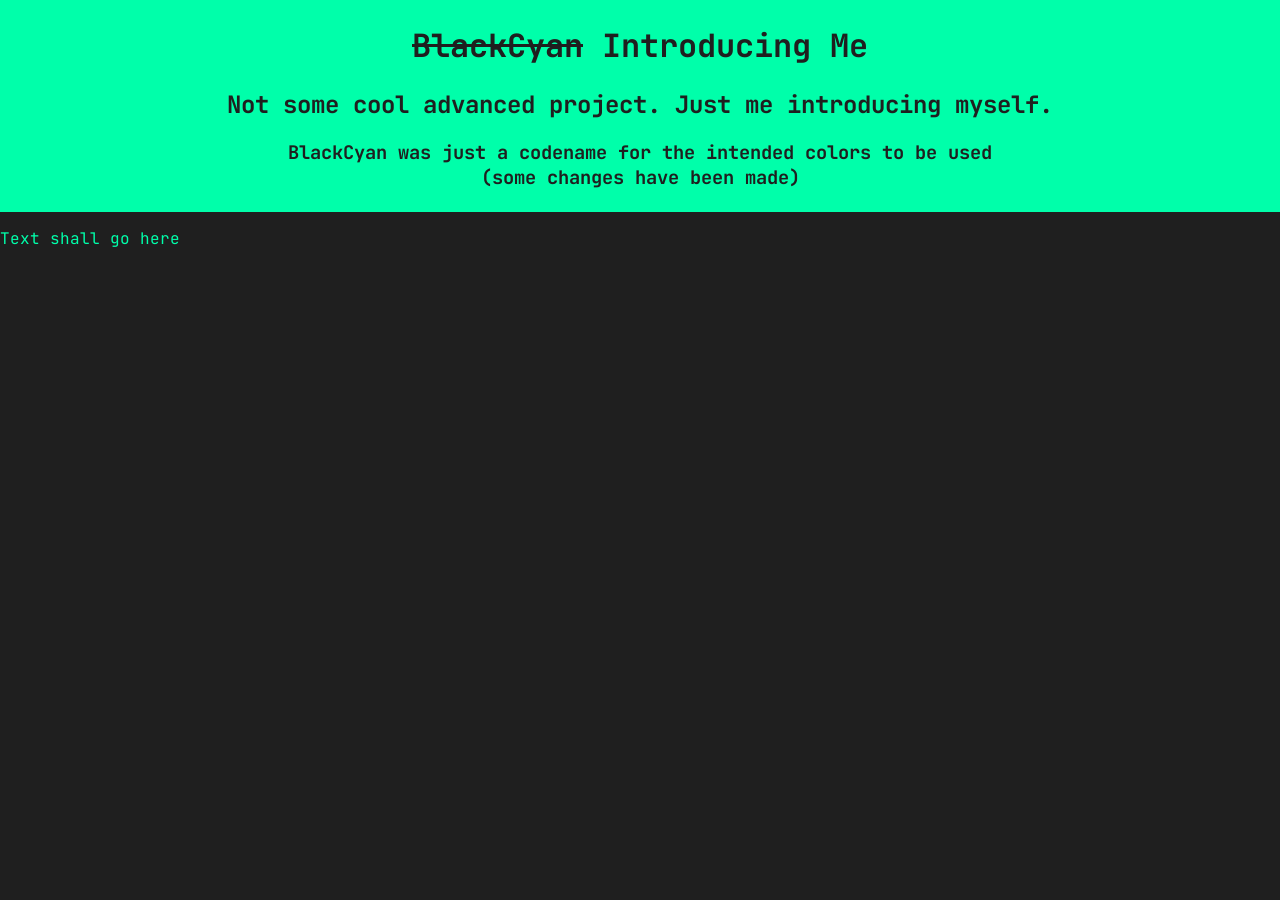
==== index.html @ f3eaca04 "Initial Commit" ====
<!DOCTYPE html>
<html lang="en">
<head>
    <meta charset="UTF-8">
    <meta name="viewport" content="width=device-width, initial-scale=1.0">
    <title>BlackCyan</title>
    <link rel="stylesheet" href="style.css">
    <link rel="preconnect" href="https://fonts.googleapis.com">
    <link rel="preconnect" href="https://fonts.gstatic.com" crossorigin>
    <link href="https://fonts.googleapis.com/css2?family=JetBrains+Mono:ital,wght@0,100..800;1,100..800&display=swap" rel="stylesheet">
</head>
<body>
    <header>
        <h1><s>BlackCyan</s> <b>Introducing Me</b></h1>
        <h2>Not some cool advanced project. Just me introducing myself.</h2>
        <h3>BlackCyan was just a codename for the intended colors to be used 
            <br>(some changes have been made)</h3>
    </header>

    <main>
        <p>Text shall go here</p>
    </main>
</body>

</html>
---- style.css ----
/* two colors:  #00ffaa and #1f1f1f*/

body {
    margin: 0;
    padding: 0;
    font-family: "JetBrains Mono", monospace;
    color: #00ffaa;
    background: #1f1f1f;
}

header {
    padding: 3px;
    text-align: center;
    background: #00ffaa;
    color:#1f1f1f;
}
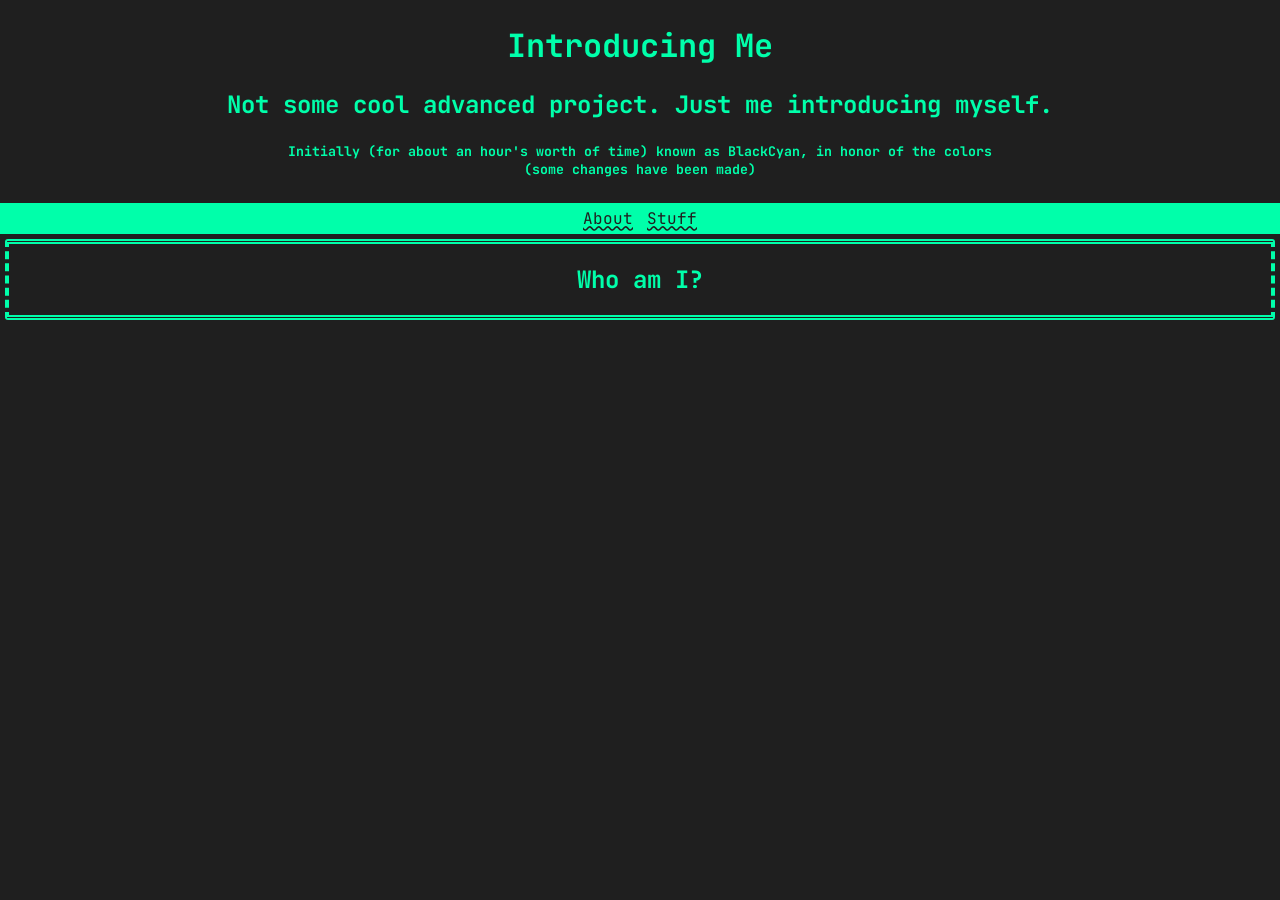
==== commit 1c4e2160: "Update Format" ====
--- a/index.html
+++ b/index.html
@@ -3,7 +3,7 @@
 <head>
     <meta charset="UTF-8">
     <meta name="viewport" content="width=device-width, initial-scale=1.0">
-    <title>BlackCyan</title>
+    <title>Introducing Me</title>
     <link rel="stylesheet" href="style.css">
     <link rel="preconnect" href="https://fonts.googleapis.com">
     <link rel="preconnect" href="https://fonts.gstatic.com" crossorigin>
@@ -11,14 +11,21 @@
 </head>
 <body>
     <header>
-        <h1><s>BlackCyan</s> <b>Introducing Me</b></h1>
+        <h1>Introducing Me</h1>
         <h2>Not some cool advanced project. Just me introducing myself.</h2>
-        <h3>BlackCyan was just a codename for the intended colors to be used 
-            <br>(some changes have been made)</h3>
+        <h5>Initially (for about an hour's worth of time) known as BlackCyan, in honor of the colors 
+            <br>(some changes have been made)</h5>
     </header>
-
+    <nav>
+        <ul>
+            <li><a href="#about">About</a></li>
+            <li><a href="#stuff">Stuff</a></li>
+        </ul>
+    </nav>
     <main>
-        <p>Text shall go here</p>
+        <div class="block" id="about">
+            <h2>Who am I?</h2>
+        </div>
     </main>
 </body>
 
--- a/style.css
+++ b/style.css
@@ -11,6 +11,37 @@
 header {
     padding: 3px;
     text-align: center;
-    background: #00ffaa;
+    color: #00ffaa;
+    background:#1f1f1f;
+}
+
+ul {
+    display: flex;
+    justify-content: center;
+    list-style-type: none;
+    margin: 0;
+    padding: 0;
+    overflow: hidden;
+    background-color: #00ffaa;
     color:#1f1f1f;
+    text-align: center;
+}
+
+ul li a {
+    display: block;
+    color:#1f1f1f;
+    text-align: center;
+    padding: 5px 7px;
+    text-decoration: underline wavy;
+}
+
+.block {
+    margin: 5px;
+    text-align: center;
+    border-color: #00ffaa;
+    border-top:5px double;
+    border-bottom:5px double;
+    border-left:4px dashed;
+    border-right:4px dashed;
+    border-radius: 3px;
 }
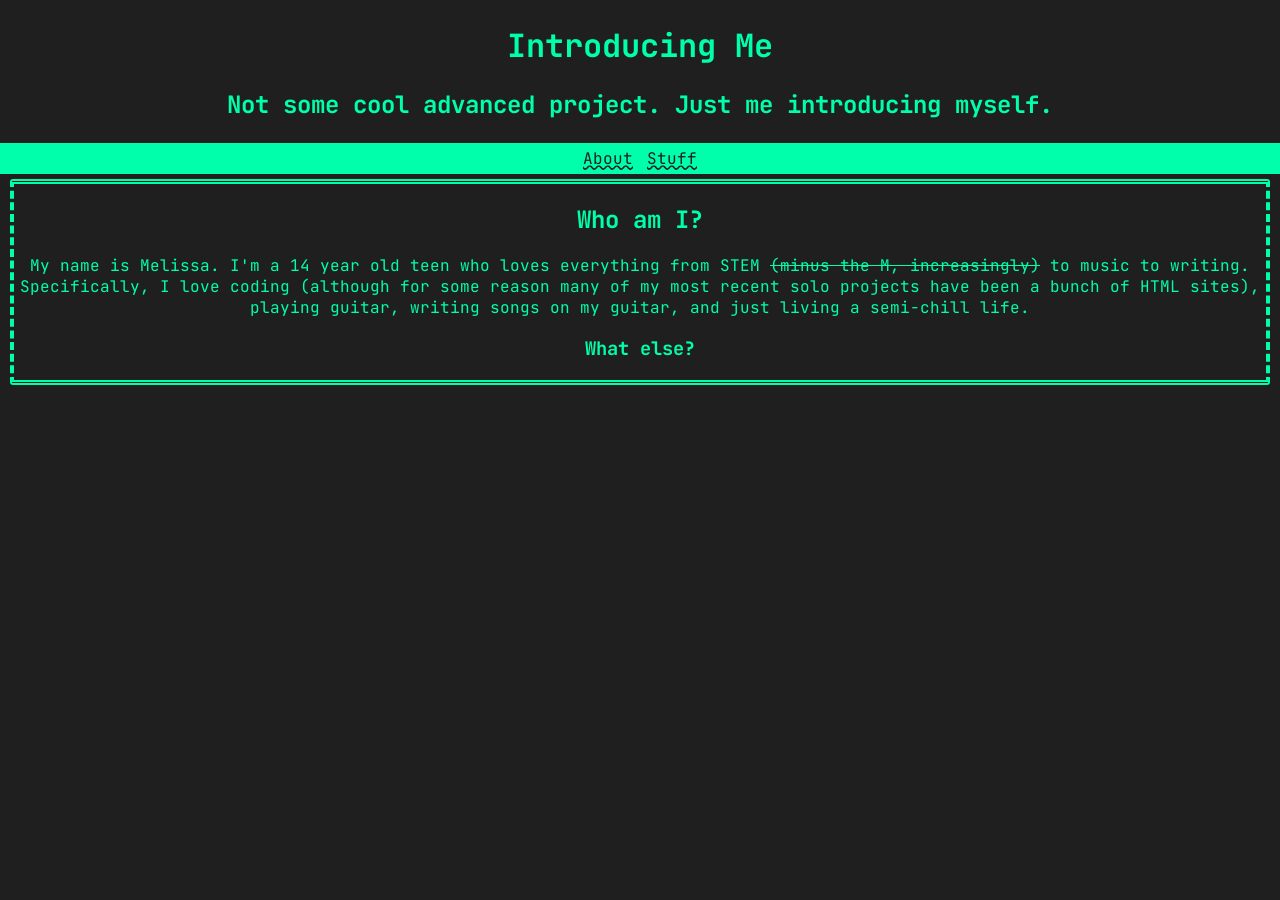
==== commit 7b20731f: "Add shaking border easter egg" ====
--- a/index.html
+++ b/index.html
@@ -11,10 +11,8 @@
 </head>
 <body>
     <header>
-        <h1>Introducing Me</h1>
+        <h1><a style="color:#00ffaa; text-decoration: none;" href="introducing_me.html">Introducing Me</a></h1>
         <h2>Not some cool advanced project. Just me introducing myself.</h2>
-        <h5>Initially (for about an hour's worth of time) known as BlackCyan, in honor of the colors 
-            <br>(some changes have been made)</h5>
     </header>
     <nav>
         <ul>
@@ -23,8 +21,13 @@
         </ul>
     </nav>
     <main>
-        <div class="block" id="about">
+        <div class="block guitar-string" id="about">
             <h2>Who am I?</h2>
+            <p>My name is Melissa. I'm a 14 year old teen who loves everything from STEM <s>(minus the M, increasingly)</s> to music to writing. Specifically, I love coding (although for some reason 
+                many of my most recent solo projects have been a bunch of HTML sites), playing guitar, writing songs on my guitar, and just living a semi-chill life.
+            </p>
+            <h3>What else?</h3>
+            <p></p>
         </div>
     </main>
 </body>
--- a/style.css
+++ b/style.css
@@ -36,7 +36,10 @@
 }
 
 .block {
+    position: relative;
     margin: 5px;
+    margin-left: 10px;
+    margin-right: 10px;
     text-align: center;
     border-color: #00ffaa;
     border-top:5px double;
@@ -44,4 +47,61 @@
     border-left:4px dashed;
     border-right:4px dashed;
     border-radius: 3px;
+}
+
+.block:hover {
+    border-right-color: transparent;
+    border-left-color: transparent;
+}
+
+.block::after {
+    content: "";
+    position: absolute;
+    border-right: 4px dashed transparent;
+    top: 0;
+    right: -5px;
+    width: 10px;  
+    height: 100%;
+    cursor: grab;
+}
+
+.block:hover::after {
+    border-right:4px dashed;
+    animation: pluck .4s ease-out;
+}
+
+.block::before {
+    content: "";
+    position: absolute;
+    border-left: 4px dashed transparent;
+    top: 0;
+    left: -5px;
+    width: 10px;  
+    height: 100%;
+    cursor: grab;
+}
+
+.block:hover::before {
+    border-left:4px dashed;
+    animation: pluck .4s ease-out;
+}
+
+
+@keyframes pluck {
+    0%  {transform: translateX(0);}
+    20% {transform: translateX(-4px);}
+    40%  {transform: translateX(3px);}
+    60% {transform: translateX(-2px);}
+    80%  {transform: translateX(1px);}
+    100% {transform: translateX(0px);}
+}
+
+.hide_link {
+    color:#00ffaa; 
+    text-decoration: none;
+}
+
+.hidden_text {
+    color: #1f1f1f;
+    font-size: x-small;
 }
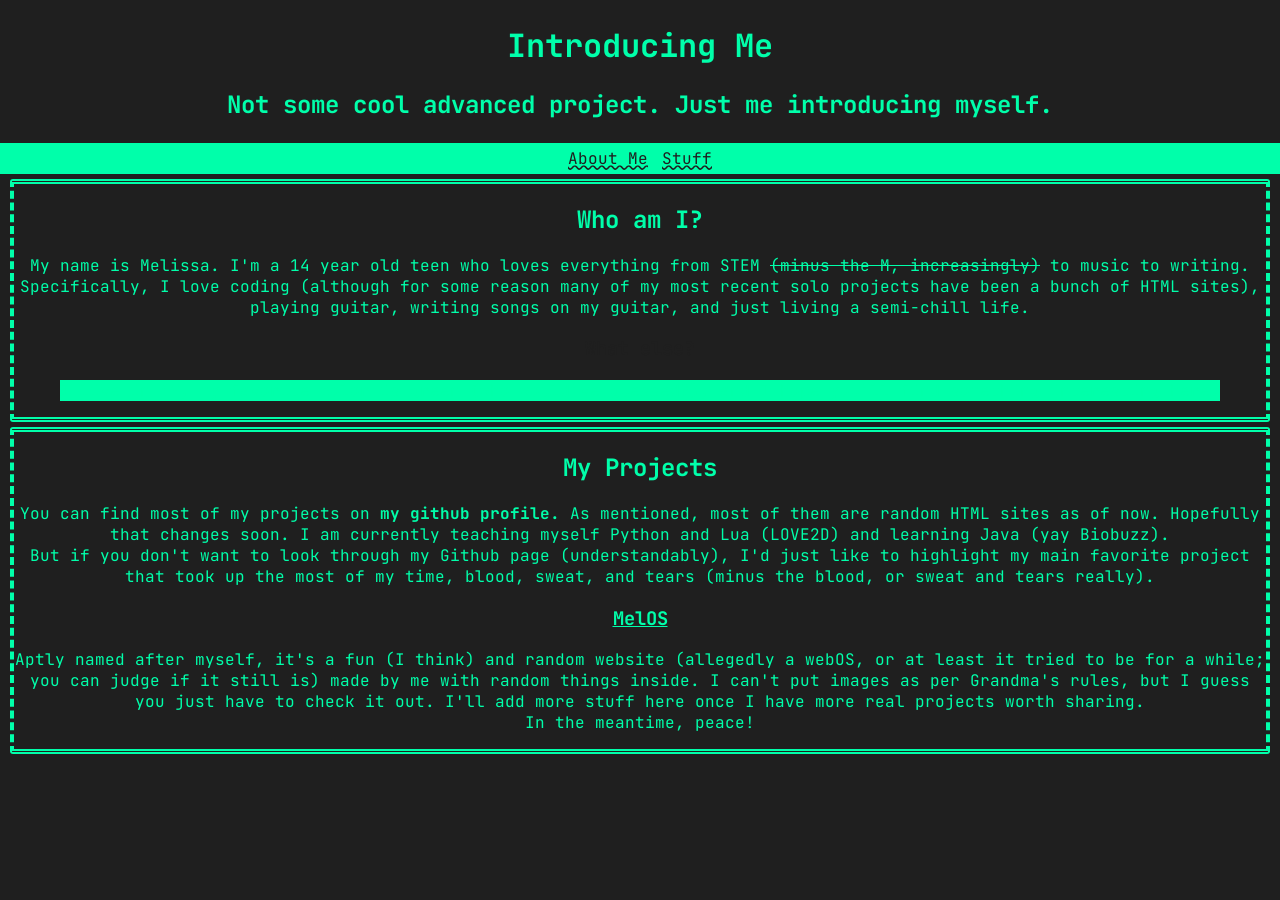
==== commit 080177a2: "Update site content" ====
--- a/index.html
+++ b/index.html
@@ -16,18 +16,31 @@
     </header>
     <nav>
         <ul>
-            <li><a href="#about">About</a></li>
+            <li><a href="#about">About Me</a></li>
             <li><a href="#stuff">Stuff</a></li>
         </ul>
     </nav>
     <main>
-        <div class="block guitar-string" id="about">
+        <div class="block" id="about">
             <h2>Who am I?</h2>
             <p>My name is Melissa. I'm a 14 year old teen who loves everything from STEM <s>(minus the M, increasingly)</s> to music to writing. Specifically, I love coding (although for some reason 
                 many of my most recent solo projects have been a bunch of HTML sites), playing guitar, writing songs on my guitar, and just living a semi-chill life.
             </p>
-            <h3>What else?</h3>
+            <h3 class="secret";>What else?</h3>
+            <span class="redacted">I live in NY, my favorite color is green (who would've guessed?), and I hope you'll find something interesting here.</span>
             <p></p>
+        </div>
+
+        <div class="block" id="stuff">
+            <h2>My Projects</h2>
+            <p>You can find most of my projects on <b><a class="hide_link" href="https://github.com/mel-cruz">my github profile.</a></b>
+            As mentioned, most of them are random HTML sites as of now. Hopefully that changes soon. I am currently teaching myself Python and Lua (LOVE2D) and learning Java (yay Biobuzz). <br>
+            But if you don't want to look through my Github page (understandably), I'd just like to highlight my main favorite project that took up the most of my time, blood, sweat, and tears (minus the blood, or sweat and tears really).</p>
+            <h3><a style="color:#00ffaa" href="https://mel-site.com/melOS">MelOS</a></h3>
+            <p>Aptly named after myself, it's a fun (I think) and random website (allegedly a webOS, or at least it tried to be for a while; you can judge if it still is) made by me with random things inside. 
+                I can't put images as per <a class="hide_link" href="https://grandma.hackclub.com/">Grandma's rules</a>, but I guess you just have to check it out.
+                I'll add more stuff here once I have more real projects worth sharing. <br> In the meantime, peace!
+            </p>
         </div>
     </main>
 </body>
--- a/style.css
+++ b/style.css
@@ -104,4 +104,26 @@
 .hidden_text {
     color: #1f1f1f;
     font-size: x-small;
+}
+
+
+/* hidden text easter eggs */
+.secret {
+    color: #1f1f1f;
+}
+
+.secret:hover {
+    color:#00ffaa;
+    transition: color 0.4s ease;
+}
+
+.redacted {
+    background-color: #00ffaa;
+    color:#00ffaa;
+}
+
+.redacted:hover {
+    background: transparent;
+    color:#00ffaa;
+    transition: background-color 0.5s ease;
 }
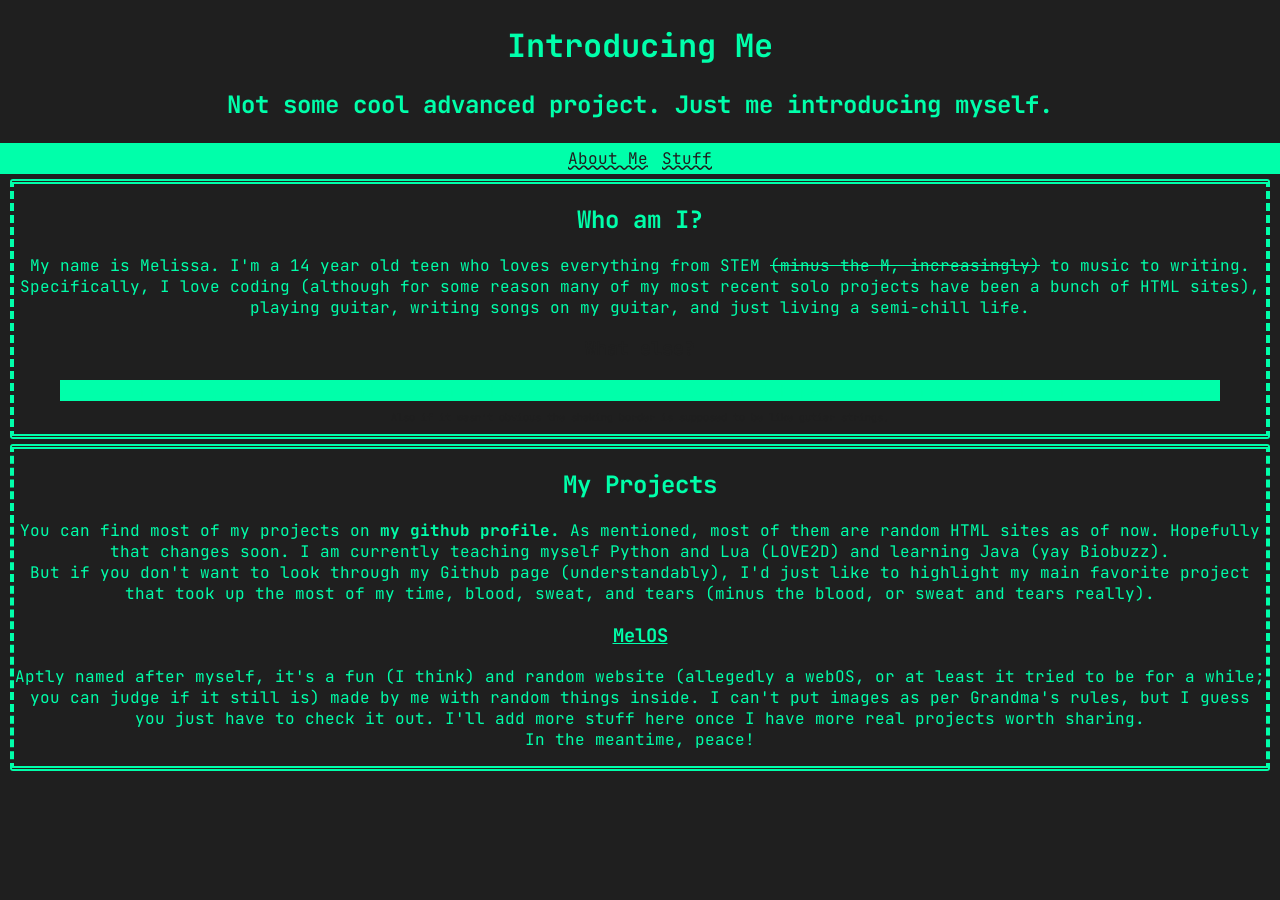
==== commit 25951d61: "Update site content" ====
--- a/index.html
+++ b/index.html
@@ -28,7 +28,7 @@
             </p>
             <h3 class="secret";>What else?</h3>
             <span class="redacted">I live in NY, my favorite color is green (who would've guessed?), and I hope you'll find something interesting here.</span>
-            <p></p>
+            <p class="hidden_text">Also if it wasn't obvious the shaking border is supposed to be like gutiar strings.</p>
         </div>
 
         <div class="block" id="stuff">
